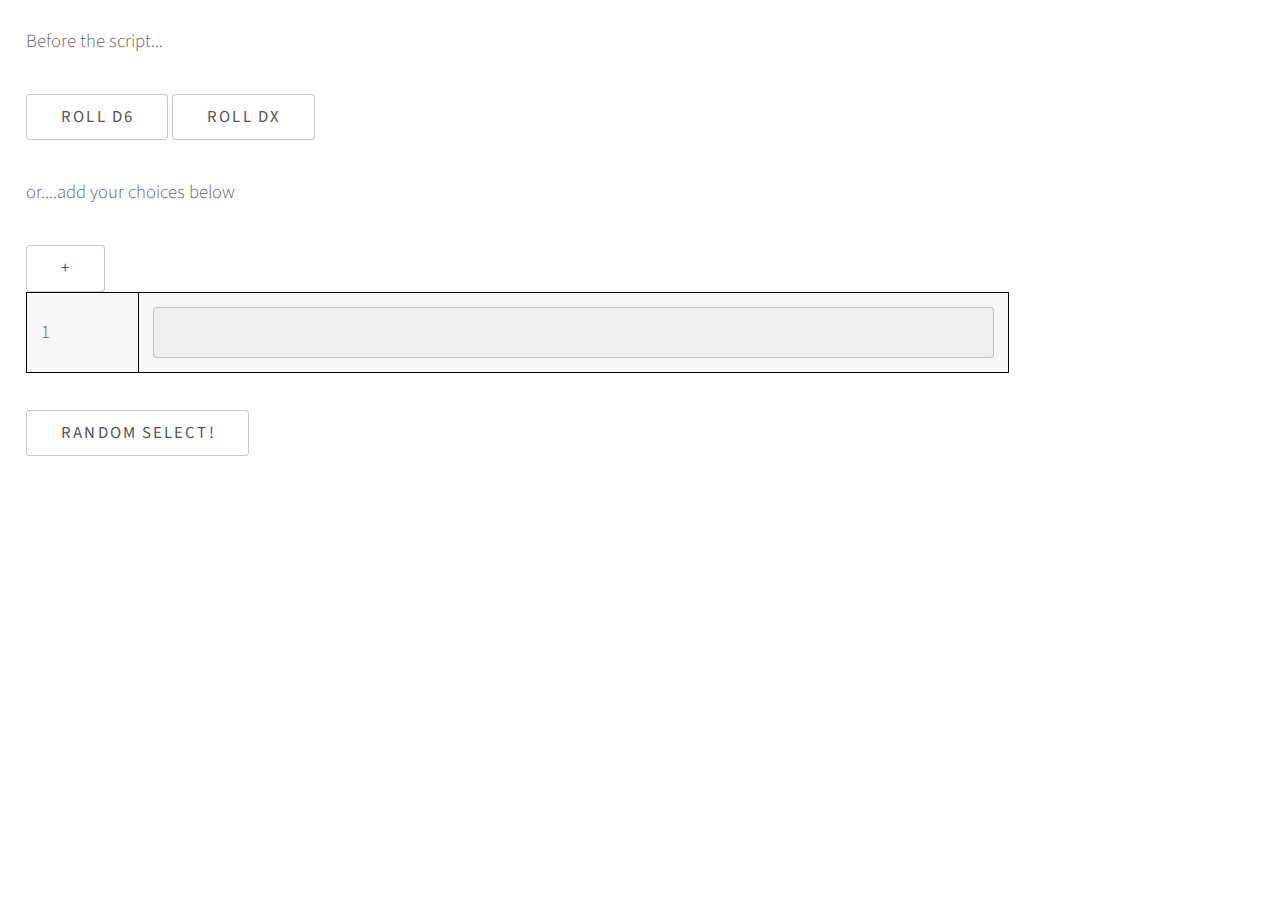
==== index.html @ ea28765c "Update index.html" ====
<!DOCTYPE HTML>
<html>
    <head>  <link rel="stylesheet" href="html5up-photon/assets/css/main.css" />
        <noscript>
            <link rel="stylesheet" href="html5up-photon/assets/css/noscript.css" />
        </noscript>
        <style>
            div.sticky {
              position: -webkit-sticky;
              position: sticky;
              bottom: 4px;
              padding: 5px;
              background-color: #fefeff;
              border: 2px solid #dee1f0;
            }
            table {
                border-collapse: collapse;
                width: 80%
                }

                td {
                border: 1px solid black;
                padding: 3px 5px;
                }
        </style>
    </head>
<body>
    
  <p>Before the script...</p>

  <script>
  "use strict";
    let currentUser = 0;
    let userArray = [];
    new User(0);

    //Create a character object, createCharacter function
    function User( index ) {
        if ( index != 0 ) currentUser += index;
        userArray[currentUser] = this;
        userArray[currentUser].name = "Link";
        //userArray[currentUser].name = prompt("Welcome to Kiojaklettr. Please enter your character's name now.","Link");
        userArray[currentUser].charClass = "Ranger";
        userArray[currentUser].money = Math.floor(Math.random() * 100 );
    };


    function rolldX() { 
            let sides = prompt("How many sides on this dice?",6);
            if ( sides < 1 ) sides = 1;
            let result = Math.ceil(Math.random() * sides);
            document.getElementById("main_body").insertAdjacentHTML("afterend", 
                "<p>You roll a " + result + ".</p>"); 
        };

    function rollD6() {
        let result = Math.ceil(Math.random() * 6);
        document.getElementById("main_body").insertAdjacentHTML("afterend", 
                "<p>You roll a " + result + ".</p>"); 
    }

    function testRollD6() {
        let result = [0,0,0,0,0,0,0];
        for (let i=0; i<1000; i++)
        {
            let roll = Math.ceil(Math.random() * 6);
            if ( roll > 6 || roll < 1 ) alert(`Help, I somehow got a ${roll}`);
            result[roll]++;
        }

        let resultPercentages = [];
        result.forEach(function( item,index,result) {
            resultPercentages[index] = ( Math.round(( item / 1000 ) * 100)) + "%";
        });
            
        document.getElementById("main_body").insertAdjacentHTML("afterend", 
                "<p>Let's do some testing. We rolled 1000 times and got " + result + "<br> and also saw " + resultPercentages + "</p>"
                ); 
    }

    function newAction() {
        let actionOutput = document.getElementById("input_bar").value;
        document.getElementById("main_body").insertAdjacentHTML("afterend", 
            "<p>" + userArray[currentUser].name + " " + actionOutput + ".</p>"); 
        let _input_bar = document.getElementById("input_bar");
        _input_bar.value = "";
            
    }

    function showUserArray() {
        //userArray.forEach(alert( `Your characters: ${name}`));
        let charNames = userArray.map(character => ({
      name: `${character.name}`
    }))
        alert(charNames['name']);
    };  

    function addRow() {
        let table=document.getElementById("addTable");
        let rowCount=table.rows.length;
        let addRow = table.insertRow(rowCount);
        let cell1=addRow.insertCell(0);
        cell1.innerHTML=rowCount + 1;
        let cell2 = addRow.insertCell(1);
        let element=document.createElement("input");
        element.type="text";
        element.name="taxtbox";
        cell2.appendChild(element);
    }

    function chooseRandRow() {
        let table=document.getElementById("addTable");
        let cells = table.getElementsByTagName('td');
        
        let rowCount=table.rows.length;
        let result = Math.ceil(Math.random() * rowCount);
        let resultValue = table.rows[result-1].cells[1].firstChild.value
        document.getElementById("main_body").insertAdjacentHTML("afterend", 
            "<p>You have randomly selected " + result + ". " + resultValue + ".</p>"); 


                var rowsNotSelected = table.getElementsByTagName('tr');
                for (var row = 0; row < rowsNotSelected.length; row++) {
                    rowsNotSelected[row].style.backgroundColor = "";
                    rowsNotSelected[row].classList.remove('selected');
                }
                var rowSelected = table.getElementsByTagName('tr')[result-1];
                rowSelected.style.backgroundColor = "lightyellow";
                rowSelected.className += " selected";
            }

    //window.onload = highlight_row;

    //Starting text
    //document.body.innerHTML = "<p>Welcome! Please use the buttons below to roll a 6-sided or custom-sided dice." 
        document.getElementById("main_body").insertAdjacentHTML("afterend","Welcome! Please use the buttons below to roll a 6-sided or custom-sided dice."); 
  </script>
  
  <p id="main_body"></p> 
  <p>
    <input id="bRollD6" type="button" value="Roll d6" onclick="rollD6()" />
    <input id="bRollDX" type="button" value="Roll dX" onclick="rolldX()" />

  </p>

  <p>or....add your choices below </p>
  <input type="button" value="+" onclick="addRow()"></input>

  <table id="addTable" width="200px" border="1">
  <tr>
  <td>1</td>
  <td><input type="text"></input></td>
  </tr>
  </table>

  <input id="chooseRandRow" type="button" value="Random Select!" onclick="chooseRandRow()" /> 

</body>

</html>
---- html5up-photon/assets/css/main.css ----
@import url("fontawesome-all.min.css");
@import url("https://fonts.googleapis.com/css?family=Source+Sans+Pro:300,300italic,400,400italic");

/*
	Photon by HTML5 UP
	html5up.net | @ajlkn
	Free for personal and commercial use under the CCA 3.0 license (html5up.net/license)
*/

html, body, div, span, applet, object,
iframe, h1, h2, h3, h4, h5, h6, p, blockquote,
pre, a, abbr, acronym, address, big, cite,
code, del, dfn, em, img, ins, kbd, q, s, samp,
small, strike, strong, sub, sup, tt, var, b,
u, i, center, dl, dt, dd, ol, ul, li, fieldset,
form, label, legend, table, caption, tbody,
tfoot, thead, tr, th, td, article, aside,
canvas, details, embed, figure, figcaption,
footer, header, hgroup, menu, nav, output, ruby,
section, summary, time, mark, audio, video {
	margin: 0;
	padding: 0;
	border: 0;
	font-size: 100%;
	font: inherit;
	vertical-align: baseline;}

article, aside, details, figcaption, figure,
footer, header, hgroup, menu, nav, section {
	display: block;}

body {
	line-height: 1;
	padding: 2%; 
}

ol, ul {
	list-style: none;
}

blockquote, q {
	quotes: none;
}

	blockquote:before, blockquote:after, q:before, q:after {
		content: '';
		content: none;
	}

table {
	border-collapse: collapse;
	border-spacing: 0;
}

body {
	-webkit-text-size-adjust: none;
}

mark {
	background-color: transparent;
	color: inherit;
}

input::-moz-focus-inner {
	border: 0;
	padding: 0;
}

input, select, textarea {
	-moz-appearance: none;
	-webkit-appearance: none;
	-ms-appearance: none;
	appearance: none;
}

/* Basic */

	html {
		box-sizing: border-box;
	}

	*, *:before, *:after {
		box-sizing: inherit;
	}

	body {
		background: #fff;
	}

		body.is-preload *, body.is-preload *:before, body.is-preload *:after {
			-moz-animation: none !important;
			-webkit-animation: none !important;
			-ms-animation: none !important;
			animation: none !important;
			-moz-transition: none !important;
			-webkit-transition: none !important;
			-ms-transition: none !important;
			transition: none !important;
		}

	body, input, select, textarea {
		color: #666;
		font-family: "Source Sans Pro", Helvetica, sans-serif;
		font-size: 16pt;
		font-weight: 300;
		line-height: 1.65em;
	}

	a {
		-moz-transition: color 0.2s ease-in-out, border-color 0.2s ease-in-out;
		-webkit-transition: color 0.2s ease-in-out, border-color 0.2s ease-in-out;
		-ms-transition: color 0.2s ease-in-out, border-color 0.2s ease-in-out;
		transition: color 0.2s ease-in-out, border-color 0.2s ease-in-out;
		border-bottom: dotted 1px #666;
		color: inherit;
		text-decoration: none;
	}

		a:hover {
			border-bottom-color: transparent !important;
			color: #6bd4c8;
		}

	strong, b {
		color: #555;
		font-weight: 400;
	}

	em, i {
		font-style: italic;
	}

	p {
		margin: 0 0 2em 0;
	}

	h1, h2, h3, h4, h5, h6 {
		color: #555;
		line-height: 1em;
		margin: 0 0 1em 0;
	}

		h1 a, h2 a, h3 a, h4 a, h5 a, h6 a {
			color: inherit;
			text-decoration: none;
		}

	h1 {
		font-size: 2.25em;
		line-height: 1.35em;
	}

	h2 {
		font-size: 2em;
		line-height: 1.35em;
	}

	h3 {
		font-size: 1.35em;
		line-height: 1.5em;
	}

	h4 {
		font-size: 1.25em;
		line-height: 1.5em;
	}

	h5 {
		font-size: 0.9em;
		line-height: 1.5em;
	}

	h6 {
		font-size: 0.7em;
		line-height: 1.5em;
	}

	sub {
		font-size: 0.8em;
		position: relative;
		top: 0.5em;
	}

	sup {
		font-size: 0.8em;
		position: relative;
		top: -0.5em;
	}

	hr {
		border: 0;
		border-bottom: solid 1px rgba(144, 144, 144, 0.5);
		margin: 2em 0;
	}

		hr.major {
			margin: 3em 0;
		}

	blockquote {
		border-left: solid 4px rgba(144, 144, 144, 0.5);
		font-style: italic;
		margin: 0 0 2em 0;
		padding: 0.5em 0 0.5em 2em;
	}

	code {
		background: rgba(144, 144, 144, 0.075);
		border-radius: 4px;
		border: solid 1px rgba(144, 144, 144, 0.5);
		font-family: "Courier New", monospace;
		font-size: 0.9em;
		margin: 0 0.25em;
		padding: 0.25em 0.65em;
	}

	pre {
		-webkit-overflow-scrolling: touch;
		font-family: "Courier New", monospace;
		font-size: 0.9em;
		margin: 0 0 2em 0;
	}

		pre code {
			display: block;
			line-height: 1.75em;
			padding: 1em 1.5em;
			overflow-x: auto;
		}

	.align-left {
		text-align: left;
	}

	.align-center {
		text-align: center;
	}

	.align-right {
		text-align: right;
	}

/* Container */

	.container {
		margin: 0 auto;
		max-width: calc(100% - 4em);
		width: 60em;
	}

		.container.xsmall {
			width: 15em;
		}

		.container.small {
			width: 30em;
		}

		.container.medium {
			width: 45em;
		}

		.container.large {
			width: 75em;
		}

		.container.xlarge {
			width: 90em;
		}

		.container.max {
			width: 100%;
		}

		@media screen and (max-width: 980px) {

			.container {
				max-width: 100% !important;
				width: 100% !important;
			}

		}

		@media screen and (max-width: 480px) {

			.container {
				max-width: calc(100% - 3em);
			}

		}

/* Row */

	.row {
		display: flex;
		flex-wrap: wrap;
		box-sizing: border-box;
		align-items: stretch;
	}

		.row > * {
			box-sizing: border-box;
		}

		.row.gtr-uniform > * > :last-child {
			margin-bottom: 0;
		}

		.row.aln-left {
			justify-content: flex-start;
		}

		.row.aln-center {
			justify-content: center;
		}

		.row.aln-right {
			justify-content: flex-end;
		}

		.row.aln-top {
			align-items: flex-start;
		}

		.row.aln-middle {
			align-items: center;
		}

		.row.aln-bottom {
			align-items: flex-end;
		}

		.row > .imp {
			order: -1;
		}

		.row > .col-1 {
			width: 8.33333%;
		}

		.row > .off-1 {
			margin-left: 8.33333%;
		}

		.row > .col-2 {
			width: 16.66667%;
		}

		.row > .off-2 {
			margin-left: 16.66667%;
		}

		.row > .col-3 {
			width: 25%;
		}

		.row > .off-3 {
			margin-left: 25%;
		}

		.row > .col-4 {
			width: 33.33333%;
		}

		.row > .off-4 {
			margin-left: 33.33333%;
		}

		.row > .col-5 {
			width: 41.66667%;
		}

		.row > .off-5 {
			margin-left: 41.66667%;
		}

		.row > .col-6 {
			width: 50%;
		}

		.row > .off-6 {
			margin-left: 50%;
		}

		.row > .col-7 {
			width: 58.33333%;
		}

		.row > .off-7 {
			margin-left: 58.33333%;
		}

		.row > .col-8 {
			width: 66.66667%;
		}

		.row > .off-8 {
			margin-left: 66.66667%;
		}

		.row > .col-9 {
			width: 75%;
		}

		.row > .off-9 {
			margin-left: 75%;
		}

		.row > .col-10 {
			width: 83.33333%;
		}

		.row > .off-10 {
			margin-left: 83.33333%;
		}

		.row > .col-11 {
			width: 91.66667%;
		}

		.row > .off-11 {
			margin-left: 91.66667%;
		}

		.row > .col-12 {
			width: 100%;
		}

		.row > .off-12 {
			margin-left: 100%;
		}

		.row.gtr-0 {
			margin-top: 0;
			margin-left: 0em;
		}

			.row.gtr-0 > * {
				padding: 0 0 0 0em;
			}

			.row.gtr-0.gtr-uniform {
				margin-top: 0em;
			}

				.row.gtr-0.gtr-uniform > * {
					padding-top: 0em;
				}

		.row.gtr-25 {
			margin-top: 0;
			margin-left: -0.5em;
		}

			.row.gtr-25 > * {
				padding: 0 0 0 0.5em;
			}

			.row.gtr-25.gtr-uniform {
				margin-top: -0.5em;
			}

				.row.gtr-25.gtr-uniform > * {
					padding-top: 0.5em;
				}

		.row.gtr-50 {
			margin-top: 0;
			margin-left: -1em;
		}

			.row.gtr-50 > * {
				padding: 0 0 0 1em;
			}

			.row.gtr-50.gtr-uniform {
				margin-top: -1em;
			}

				.row.gtr-50.gtr-uniform > * {
					padding-top: 1em;
				}

		.row {
			margin-top: 0;
			margin-left: -2em;
		}

			.row > * {
				padding: 0 0 0 2em;
			}

			.row.gtr-uniform {
				margin-top: -2em;
			}

				.row.gtr-uniform > * {
					padding-top: 2em;
				}

		.row.gtr-150 {
			margin-top: 0;
			margin-left: -3em;
		}

			.row.gtr-150 > * {
				padding: 0 0 0 3em;
			}

			.row.gtr-150.gtr-uniform {
				margin-top: -3em;
			}

				.row.gtr-150.gtr-uniform > * {
					padding-top: 3em;
				}

		.row.gtr-200 {
			margin-top: 0;
			margin-left: -4em;
		}

			.row.gtr-200 > * {
				padding: 0 0 0 4em;
			}

			.row.gtr-200.gtr-uniform {
				margin-top: -4em;
			}

				.row.gtr-200.gtr-uniform > * {
					padding-top: 4em;
				}

		@media screen and (max-width: 1680px) {

			.row {
				display: flex;
				flex-wrap: wrap;
				box-sizing: border-box;
				align-items: stretch;
			}

				.row > * {
					box-sizing: border-box;
				}

				.row.gtr-uniform > * > :last-child {
					margin-bottom: 0;
				}

				.row.aln-left {
					justify-content: flex-start;
				}

				.row.aln-center {
					justify-content: center;
				}

				.row.aln-right {
					justify-content: flex-end;
				}

				.row.aln-top {
					align-items: flex-start;
				}

				.row.aln-middle {
					align-items: center;
				}

				.row.aln-bottom {
					align-items: flex-end;
				}

				.row > .imp-xlarge {
					order: -1;
				}

				.row > .col-1-xlarge {
					width: 8.33333%;
				}

				.row > .off-1-xlarge {
					margin-left: 8.33333%;
				}

				.row > .col-2-xlarge {
					width: 16.66667%;
				}

				.row > .off-2-xlarge {
					margin-left: 16.66667%;
				}

				.row > .col-3-xlarge {
					width: 25%;
				}

				.row > .off-3-xlarge {
					margin-left: 25%;
				}

				.row > .col-4-xlarge {
					width: 33.33333%;
				}

				.row > .off-4-xlarge {
					margin-left: 33.33333%;
				}

				.row > .col-5-xlarge {
					width: 41.66667%;
				}

				.row > .off-5-xlarge {
					margin-left: 41.66667%;
				}

				.row > .col-6-xlarge {
					width: 50%;
				}

				.row > .off-6-xlarge {
					margin-left: 50%;
				}

				.row > .col-7-xlarge {
					width: 58.33333%;
				}

				.row > .off-7-xlarge {
					margin-left: 58.33333%;
				}

				.row > .col-8-xlarge {
					width: 66.66667%;
				}

				.row > .off-8-xlarge {
					margin-left: 66.66667%;
				}

				.row > .col-9-xlarge {
					width: 75%;
				}

				.row > .off-9-xlarge {
					margin-left: 75%;
				}

				.row > .col-10-xlarge {
					width: 83.33333%;
				}

				.row > .off-10-xlarge {
					margin-left: 83.33333%;
				}

				.row > .col-11-xlarge {
					width: 91.66667%;
				}

				.row > .off-11-xlarge {
					margin-left: 91.66667%;
				}

				.row > .col-12-xlarge {
					width: 100%;
				}

				.row > .off-12-xlarge {
					margin-left: 100%;
				}

				.row.gtr-0 {
					margin-top: 0;
					margin-left: 0em;
				}

					.row.gtr-0 > * {
						padding: 0 0 0 0em;
					}

					.row.gtr-0.gtr-uniform {
						margin-top: 0em;
					}

						.row.gtr-0.gtr-uniform > * {
							padding-top: 0em;
						}

				.row.gtr-25 {
					margin-top: 0;
					margin-left: -0.5em;
				}

					.row.gtr-25 > * {
						padding: 0 0 0 0.5em;
					}

					.row.gtr-25.gtr-uniform {
						margin-top: -0.5em;
					}

						.row.gtr-25.gtr-uniform > * {
							padding-top: 0.5em;
						}

				.row.gtr-50 {
					margin-top: 0;
					margin-left: -1em;
				}

					.row.gtr-50 > * {
						padding: 0 0 0 1em;
					}

					.row.gtr-50.gtr-uniform {
						margin-top: -1em;
					}

						.row.gtr-50.gtr-uniform > * {
							padding-top: 1em;
						}

				.row {
					margin-top: 0;
					margin-left: -2em;
				}

					.row > * {
						padding: 0 0 0 2em;
					}

					.row.gtr-uniform {
						margin-top: -2em;
					}

						.row.gtr-uniform > * {
							padding-top: 2em;
						}

				.row.gtr-150 {
					margin-top: 0;
					margin-left: -3em;
				}

					.row.gtr-150 > * {
						padding: 0 0 0 3em;
					}

					.row.gtr-150.gtr-uniform {
						margin-top: -3em;
					}

						.row.gtr-150.gtr-uniform > * {
							padding-top: 3em;
						}

				.row.gtr-200 {
					margin-top: 0;
					margin-left: -4em;
				}

					.row.gtr-200 > * {
						padding: 0 0 0 4em;
					}

					.row.gtr-200.gtr-uniform {
						margin-top: -4em;
					}

						.row.gtr-200.gtr-uniform > * {
							padding-top: 4em;
						}

		}

		@media screen and (max-width: 1140px) {

			.row {
				display: flex;
				flex-wrap: wrap;
				box-sizing: border-box;
				align-items: stretch;
			}

				.row > * {
					box-sizing: border-box;
				}

				.row.gtr-uniform > * > :last-child {
					margin-bottom: 0;
				}

				.row.aln-left {
					justify-content: flex-start;
				}

				.row.aln-center {
					justify-content: center;
				}

				.row.aln-right {
					justify-content: flex-end;
				}

				.row.aln-top {
					align-items: flex-start;
				}

				.row.aln-middle {
					align-items: center;
				}

				.row.aln-bottom {
					align-items: flex-end;
				}

				.row > .imp-large {
					order: -1;
				}

				.row > .col-1-large {
					width: 8.33333%;
				}

				.row > .off-1-large {
					margin-left: 8.33333%;
				}

				.row > .col-2-large {
					width: 16.66667%;
				}

				.row > .off-2-large {
					margin-left: 16.66667%;
				}

				.row > .col-3-large {
					width: 25%;
				}

				.row > .off-3-large {
					margin-left: 25%;
				}

				.row > .col-4-large {
					width: 33.33333%;
				}

				.row > .off-4-large {
					margin-left: 33.33333%;
				}

				.row > .col-5-large {
					width: 41.66667%;
				}

				.row > .off-5-large {
					margin-left: 41.66667%;
				}

				.row > .col-6-large {
					width: 50%;
				}

				.row > .off-6-large {
					margin-left: 50%;
				}

				.row > .col-7-large {
					width: 58.33333%;
				}

				.row > .off-7-large {
					margin-left: 58.33333%;
				}

				.row > .col-8-large {
					width: 66.66667%;
				}

				.row > .off-8-large {
					margin-left: 66.66667%;
				}

				.row > .col-9-large {
					width: 75%;
				}

				.row > .off-9-large {
					margin-left: 75%;
				}

				.row > .col-10-large {
					width: 83.33333%;
				}

				.row > .off-10-large {
					margin-left: 83.33333%;
				}

				.row > .col-11-large {
					width: 91.66667%;
				}

				.row > .off-11-large {
					margin-left: 91.66667%;
				}

				.row > .col-12-large {
					width: 100%;
				}

				.row > .off-12-large {
					margin-left: 100%;
				}

				.row.gtr-0 {
					margin-top: 0;
					margin-left: 0em;
				}

					.row.gtr-0 > * {
						padding: 0 0 0 0em;
					}

					.row.gtr-0.gtr-uniform {
						margin-top: 0em;
					}

						.row.gtr-0.gtr-uniform > * {
							padding-top: 0em;
						}

				.row.gtr-25 {
					margin-top: 0;
					margin-left: -0.5em;
				}

					.row.gtr-25 > * {
						padding: 0 0 0 0.5em;
					}

					.row.gtr-25.gtr-uniform {
						margin-top: -0.5em;
					}

						.row.gtr-25.gtr-uniform > * {
							padding-top: 0.5em;
						}

				.row.gtr-50 {
					margin-top: 0;
					margin-left: -1em;
				}

					.row.gtr-50 > * {
						padding: 0 0 0 1em;
					}

					.row.gtr-50.gtr-uniform {
						margin-top: -1em;
					}

						.row.gtr-50.gtr-uniform > * {
							padding-top: 1em;
						}

				.row {
					margin-top: 0;
					margin-left: -2em;
				}

					.row > * {
						padding: 0 0 0 2em;
					}

					.row.gtr-uniform {
						margin-top: -2em;
					}

						.row.gtr-uniform > * {
							padding-top: 2em;
						}

				.row.gtr-150 {
					margin-top: 0;
					margin-left: -3em;
				}

					.row.gtr-150 > * {
						padding: 0 0 0 3em;
					}

					.row.gtr-150.gtr-uniform {
						margin-top: -3em;
					}

						.row.gtr-150.gtr-uniform > * {
							padding-top: 3em;
						}

				.row.gtr-200 {
					margin-top: 0;
					margin-left: -4em;
				}

					.row.gtr-200 > * {
						padding: 0 0 0 4em;
					}

					.row.gtr-200.gtr-uniform {
						margin-top: -4em;
					}

						.row.gtr-200.gtr-uniform > * {
							padding-top: 4em;
						}

		}

		@media screen and (max-width: 980px) {

			.row {
				display: flex;
				flex-wrap: wrap;
				box-sizing: border-box;
				align-items: stretch;
			}

				.row > * {
					box-sizing: border-box;
				}

				.row.gtr-uniform > * > :last-child {
					margin-bottom: 0;
				}

				.row.aln-left {
					justify-content: flex-start;
				}

				.row.aln-center {
					justify-content: center;
				}

				.row.aln-right {
					justify-content: flex-end;
				}

				.row.aln-top {
					align-items: flex-start;
				}

				.row.aln-middle {
					align-items: center;
				}

				.row.aln-bottom {
					align-items: flex-end;
				}

				.row > .imp-medium {
					order: -1;
				}

				.row > .col-1-medium {
					width: 8.33333%;
				}

				.row > .off-1-medium {
					margin-left: 8.33333%;
				}

				.row > .col-2-medium {
					width: 16.66667%;
				}

				.row > .off-2-medium {
					margin-left: 16.66667%;
				}

				.row > .col-3-medium {
					width: 25%;
				}

				.row > .off-3-medium {
					margin-left: 25%;
				}

				.row > .col-4-medium {
					width: 33.33333%;
				}

				.row > .off-4-medium {
					margin-left: 33.33333%;
				}

				.row > .col-5-medium {
					width: 41.66667%;
				}

				.row > .off-5-medium {
					margin-left: 41.66667%;
				}

				.row > .col-6-medium {
					width: 50%;
				}

				.row > .off-6-medium {
					margin-left: 50%;
				}

				.row > .col-7-medium {
					width: 58.33333%;
				}

				.row > .off-7-medium {
					margin-left: 58.33333%;
				}

				.row > .col-8-medium {
					width: 66.66667%;
				}

				.row > .off-8-medium {
					margin-left: 66.66667%;
				}

				.row > .col-9-medium {
					width: 75%;
				}

				.row > .off-9-medium {
					margin-left: 75%;
				}

				.row > .col-10-medium {
					width: 83.33333%;
				}

				.row > .off-10-medium {
					margin-left: 83.33333%;
				}

				.row > .col-11-medium {
					width: 91.66667%;
				}

				.row > .off-11-medium {
					margin-left: 91.66667%;
				}

				.row > .col-12-medium {
					width: 100%;
				}

				.row > .off-12-medium {
					margin-left: 100%;
				}

				.row.gtr-0 {
					margin-top: 0;
					margin-left: 0em;
				}

					.row.gtr-0 > * {
						padding: 0 0 0 0em;
					}

					.row.gtr-0.gtr-uniform {
						margin-top: 0em;
					}

						.row.gtr-0.gtr-uniform > * {
							padding-top: 0em;
						}

				.row.gtr-25 {
					margin-top: 0;
					margin-left: -0.5em;
				}

					.row.gtr-25 > * {
						padding: 0 0 0 0.5em;
					}

					.row.gtr-25.gtr-uniform {
						margin-top: -0.5em;
					}

						.row.gtr-25.gtr-uniform > * {
							padding-top: 0.5em;
						}

				.row.gtr-50 {
					margin-top: 0;
					margin-left: -1em;
				}

					.row.gtr-50 > * {
						padding: 0 0 0 1em;
					}

					.row.gtr-50.gtr-uniform {
						margin-top: -1em;
					}

						.row.gtr-50.gtr-uniform > * {
							padding-top: 1em;
						}

				.row {
					margin-top: 0;
					margin-left: -2em;
				}

					.row > * {
						padding: 0 0 0 2em;
					}

					.row.gtr-uniform {
						margin-top: -2em;
					}

						.row.gtr-uniform > * {
							padding-top: 2em;
						}

				.row.gtr-150 {
					margin-top: 0;
					margin-left: -3em;
				}

					.row.gtr-150 > * {
						padding: 0 0 0 3em;
					}

					.row.gtr-150.gtr-uniform {
						margin-top: -3em;
					}

						.row.gtr-150.gtr-uniform > * {
							padding-top: 3em;
						}

				.row.gtr-200 {
					margin-top: 0;
					margin-left: -4em;
				}

					.row.gtr-200 > * {
						padding: 0 0 0 4em;
					}

					.row.gtr-200.gtr-uniform {
						margin-top: -4em;
					}

						.row.gtr-200.gtr-uniform > * {
							padding-top: 4em;
						}

		}

		@media screen and (max-width: 736px) {

			.row {
				display: flex;
				flex-wrap: wrap;
				box-sizing: border-box;
				align-items: stretch;
			}

				.row > * {
					box-sizing: border-box;
				}

				.row.gtr-uniform > * > :last-child {
					margin-bottom: 0;
				}

				.row.aln-left {
					justify-content: flex-start;
				}

				.row.aln-center {
					justify-content: center;
				}

				.row.aln-right {
					justify-content: flex-end;
				}

				.row.aln-top {
					align-items: flex-start;
				}

				.row.aln-middle {
					align-items: center;
				}

				.row.aln-bottom {
					align-items: flex-end;
				}

				.row > .imp-small {
					order: -1;
				}

				.row > .col-1-small {
					width: 8.33333%;
				}

				.row > .off-1-small {
					margin-left: 8.33333%;
				}

				.row > .col-2-small {
					width: 16.66667%;
				}

				.row > .off-2-small {
					margin-left: 16.66667%;
				}

				.row > .col-3-small {
					width: 25%;
				}

				.row > .off-3-small {
					margin-left: 25%;
				}

				.row > .col-4-small {
					width: 33.33333%;
				}

				.row > .off-4-small {
					margin-left: 33.33333%;
				}

				.row > .col-5-small {
					width: 41.66667%;
				}

				.row > .off-5-small {
					margin-left: 41.66667%;
				}

				.row > .col-6-small {
					width: 50%;
				}

				.row > .off-6-small {
					margin-left: 50%;
				}

				.row > .col-7-small {
					width: 58.33333%;
				}

				.row > .off-7-small {
					margin-left: 58.33333%;
				}

				.row > .col-8-small {
					width: 66.66667%;
				}

				.row > .off-8-small {
					margin-left: 66.66667%;
				}

				.row > .col-9-small {
					width: 75%;
				}

				.row > .off-9-small {
					margin-left: 75%;
				}

				.row > .col-10-small {
					width: 83.33333%;
				}

				.row > .off-10-small {
					margin-left: 83.33333%;
				}

				.row > .col-11-small {
					width: 91.66667%;
				}

				.row > .off-11-small {
					margin-left: 91.66667%;
				}

				.row > .col-12-small {
					width: 100%;
				}

				.row > .off-12-small {
					margin-left: 100%;
				}

				.row.gtr-0 {
					margin-top: 0;
					margin-left: 0em;
				}

					.row.gtr-0 > * {
						padding: 0 0 0 0em;
					}

					.row.gtr-0.gtr-uniform {
						margin-top: 0em;
					}

						.row.gtr-0.gtr-uniform > * {
							padding-top: 0em;
						}

				.row.gtr-25 {
					margin-top: 0;
					margin-left: -0.5em;
				}

					.row.gtr-25 > * {
						padding: 0 0 0 0.5em;
					}

					.row.gtr-25.gtr-uniform {
						margin-top: -0.5em;
					}

						.row.gtr-25.gtr-uniform > * {
							padding-top: 0.5em;
						}

				.row.gtr-50 {
					margin-top: 0;
					margin-left: -1em;
				}

					.row.gtr-50 > * {
						padding: 0 0 0 1em;
					}

					.row.gtr-50.gtr-uniform {
						margin-top: -1em;
					}

						.row.gtr-50.gtr-uniform > * {
							padding-top: 1em;
						}

				.row {
					margin-top: 0;
					margin-left: -2em;
				}

					.row > * {
						padding: 0 0 0 2em;
					}

					.row.gtr-uniform {
						margin-top: -2em;
					}

						.row.gtr-uniform > * {
							padding-top: 2em;
						}

				.row.gtr-150 {
					margin-top: 0;
					margin-left: -3em;
				}

					.row.gtr-150 > * {
						padding: 0 0 0 3em;
					}

					.row.gtr-150.gtr-uniform {
						margin-top: -3em;
					}

						.row.gtr-150.gtr-uniform > * {
							padding-top: 3em;
						}

				.row.gtr-200 {
					margin-top: 0;
					margin-left: -4em;
				}

					.row.gtr-200 > * {
						padding: 0 0 0 4em;
					}

					.row.gtr-200.gtr-uniform {
						margin-top: -4em;
					}

						.row.gtr-200.gtr-uniform > * {
							padding-top: 4em;
						}

		}

		@media screen and (max-width: 480px) {

			.row {
				display: flex;
				flex-wrap: wrap;
				box-sizing: border-box;
				align-items: stretch;
			}

				.row > * {
					box-sizing: border-box;
				}

				.row.gtr-uniform > * > :last-child {
					margin-bottom: 0;
				}

				.row.aln-left {
					justify-content: flex-start;
				}

				.row.aln-center {
					justify-content: center;
				}

				.row.aln-right {
					justify-content: flex-end;
				}

				.row.aln-top {
					align-items: flex-start;
				}

				.row.aln-middle {
					align-items: center;
				}

				.row.aln-bottom {
					align-items: flex-end;
				}

				.row > .imp-xsmall {
					order: -1;
				}

				.row > .col-1-xsmall {
					width: 8.33333%;
				}

				.row > .off-1-xsmall {
					margin-left: 8.33333%;
				}

				.row > .col-2-xsmall {
					width: 16.66667%;
				}

				.row > .off-2-xsmall {
					margin-left: 16.66667%;
				}

				.row > .col-3-xsmall {
					width: 25%;
				}

				.row > .off-3-xsmall {
					margin-left: 25%;
				}

				.row > .col-4-xsmall {
					width: 33.33333%;
				}

				.row > .off-4-xsmall {
					margin-left: 33.33333%;
				}

				.row > .col-5-xsmall {
					width: 41.66667%;
				}

				.row > .off-5-xsmall {
					margin-left: 41.66667%;
				}

				.row > .col-6-xsmall {
					width: 50%;
				}

				.row > .off-6-xsmall {
					margin-left: 50%;
				}

				.row > .col-7-xsmall {
					width: 58.33333%;
				}

				.row > .off-7-xsmall {
					margin-left: 58.33333%;
				}

				.row > .col-8-xsmall {
					width: 66.66667%;
				}

				.row > .off-8-xsmall {
					margin-left: 66.66667%;
				}

				.row > .col-9-xsmall {
					width: 75%;
				}

				.row > .off-9-xsmall {
					margin-left: 75%;
				}

				.row > .col-10-xsmall {
					width: 83.33333%;
				}

				.row > .off-10-xsmall {
					margin-left: 83.33333%;
				}

				.row > .col-11-xsmall {
					width: 91.66667%;
				}

				.row > .off-11-xsmall {
					margin-left: 91.66667%;
				}

				.row > .col-12-xsmall {
					width: 100%;
				}

				.row > .off-12-xsmall {
					margin-left: 100%;
				}

				.row.gtr-0 {
					margin-top: 0;
					margin-left: 0em;
				}

					.row.gtr-0 > * {
						padding: 0 0 0 0em;
					}

					.row.gtr-0.gtr-uniform {
						margin-top: 0em;
					}

						.row.gtr-0.gtr-uniform > * {
							padding-top: 0em;
						}

				.row.gtr-25 {
					margin-top: 0;
					margin-left: -0.5em;
				}

					.row.gtr-25 > * {
						padding: 0 0 0 0.5em;
					}

					.row.gtr-25.gtr-uniform {
						margin-top: -0.5em;
					}

						.row.gtr-25.gtr-uniform > * {
							padding-top: 0.5em;
						}

				.row.gtr-50 {
					margin-top: 0;
					margin-left: -1em;
				}

					.row.gtr-50 > * {
						padding: 0 0 0 1em;
					}

					.row.gtr-50.gtr-uniform {
						margin-top: -1em;
					}

						.row.gtr-50.gtr-uniform > * {
							padding-top: 1em;
						}

				.row {
					margin-top: 0;
					margin-left: -2em;
				}

					.row > * {
						padding: 0 0 0 2em;
					}

					.row.gtr-uniform {
						margin-top: -2em;
					}

						.row.gtr-uniform > * {
							padding-top: 2em;
						}

				.row.gtr-150 {
					margin-top: 0;
					margin-left: -3em;
				}

					.row.gtr-150 > * {
						padding: 0 0 0 3em;
					}

					.row.gtr-150.gtr-uniform {
						margin-top: -3em;
					}

						.row.gtr-150.gtr-uniform > * {
							padding-top: 3em;
						}

				.row.gtr-200 {
					margin-top: 0;
					margin-left: -4em;
				}

					.row.gtr-200 > * {
						padding: 0 0 0 4em;
					}

					.row.gtr-200.gtr-uniform {
						margin-top: -4em;
					}

						.row.gtr-200.gtr-uniform > * {
							padding-top: 4em;
						}

		}

		@media screen and (max-width: 320px) {

			.row {
				display: flex;
				flex-wrap: wrap;
				box-sizing: border-box;
				align-items: stretch;
			}

				.row > * {
					box-sizing: border-box;
				}

				.row.gtr-uniform > * > :last-child {
					margin-bottom: 0;
				}

				.row.aln-left {
					justify-content: flex-start;
				}

				.row.aln-center {
					justify-content: center;
				}

				.row.aln-right {
					justify-content: flex-end;
				}

				.row.aln-top {
					align-items: flex-start;
				}

				.row.aln-middle {
					align-items: center;
				}

				.row.aln-bottom {
					align-items: flex-end;
				}

				.row > .imp-xxsmall {
					order: -1;
				}

				.row > .col-1-xxsmall {
					width: 8.33333%;
				}

				.row > .off-1-xxsmall {
					margin-left: 8.33333%;
				}

				.row > .col-2-xxsmall {
					width: 16.66667%;
				}

				.row > .off-2-xxsmall {
					margin-left: 16.66667%;
				}

				.row > .col-3-xxsmall {
					width: 25%;
				}

				.row > .off-3-xxsmall {
					margin-left: 25%;
				}

				.row > .col-4-xxsmall {
					width: 33.33333%;
				}

				.row > .off-4-xxsmall {
					margin-left: 33.33333%;
				}

				.row > .col-5-xxsmall {
					width: 41.66667%;
				}

				.row > .off-5-xxsmall {
					margin-left: 41.66667%;
				}

				.row > .col-6-xxsmall {
					width: 50%;
				}

				.row > .off-6-xxsmall {
					margin-left: 50%;
				}

				.row > .col-7-xxsmall {
					width: 58.33333%;
				}

				.row > .off-7-xxsmall {
					margin-left: 58.33333%;
				}

				.row > .col-8-xxsmall {
					width: 66.66667%;
				}

				.row > .off-8-xxsmall {
					margin-left: 66.66667%;
				}

				.row > .col-9-xxsmall {
					width: 75%;
				}

				.row > .off-9-xxsmall {
					margin-left: 75%;
				}

				.row > .col-10-xxsmall {
					width: 83.33333%;
				}

				.row > .off-10-xxsmall {
					margin-left: 83.33333%;
				}

				.row > .col-11-xxsmall {
					width: 91.66667%;
				}

				.row > .off-11-xxsmall {
					margin-left: 91.66667%;
				}

				.row > .col-12-xxsmall {
					width: 100%;
				}

				.row > .off-12-xxsmall {
					margin-left: 100%;
				}

				.row.gtr-0 {
					margin-top: 0;
					margin-left: 0em;
				}

					.row.gtr-0 > * {
						padding: 0 0 0 0em;
					}

					.row.gtr-0.gtr-uniform {
						margin-top: 0em;
					}

						.row.gtr-0.gtr-uniform > * {
							padding-top: 0em;
						}

				.row.gtr-25 {
					margin-top: 0;
					margin-left: -0.5em;
				}

					.row.gtr-25 > * {
						padding: 0 0 0 0.5em;
					}

					.row.gtr-25.gtr-uniform {
						margin-top: -0.5em;
					}

						.row.gtr-25.gtr-uniform > * {
							padding-top: 0.5em;
						}

				.row.gtr-50 {
					margin-top: 0;
					margin-left: -1em;
				}

					.row.gtr-50 > * {
						padding: 0 0 0 1em;
					}

					.row.gtr-50.gtr-uniform {
						margin-top: -1em;
					}

						.row.gtr-50.gtr-uniform > * {
							padding-top: 1em;
						}

				.row {
					margin-top: 0;
					margin-left: -2em;
				}

					.row > * {
						padding: 0 0 0 2em;
					}

					.row.gtr-uniform {
						margin-top: -2em;
					}

						.row.gtr-uniform > * {
							padding-top: 2em;
						}

				.row.gtr-150 {
					margin-top: 0;
					margin-left: -3em;
				}

					.row.gtr-150 > * {
						padding: 0 0 0 3em;
					}

					.row.gtr-150.gtr-uniform {
						margin-top: -3em;
					}

						.row.gtr-150.gtr-uniform > * {
							padding-top: 3em;
						}

				.row.gtr-200 {
					margin-top: 0;
					margin-left: -4em;
				}

					.row.gtr-200 > * {
						padding: 0 0 0 4em;
					}

					.row.gtr-200.gtr-uniform {
						margin-top: -4em;
					}

						.row.gtr-200.gtr-uniform > * {
							padding-top: 4em;
						}

		}

/* Section/Article */

	section.special, article.special {
		text-align: center;
	}

	header p {
		color: #999;
		margin: 0 0 1.5em 0;
		position: relative;
	}

	header h2 + p {
		font-size: 1.25em;
		line-height: 1.5em;
		margin-top: -1em;
	}

	header h3 + p {
		font-size: 1.1em;
		line-height: 1.5em;
		margin-top: -0.8em;
	}

	header h4 + p,
	header h5 + p,
	header h6 + p {
		font-size: 0.9em;
		line-height: 1.5em;
		margin-top: -0.6em;
	}

	header.major {
		margin: 0 0 1em 0;
	}

		header.major:after {
			background: rgba(144, 144, 144, 0.5);
			content: '';
			display: inline-block;
			height: 1px;
			margin-top: 1.5em;
			width: 6em;
		}

		header.major h2, header.major h3, header.major h4, header.major h5, header.major h6 {
			margin: 0;
		}

		header.major p {
			margin: 0.7em 0 0 0;
		}

	header.special {
		text-align: center;
	}

/* Form */

	form {
		margin: 0 0 2em 0;
	}

	label {
		color: #555;
		display: block;
		font-size: 0.9em;
		font-weight: 400;
		margin: 0 0 1em 0;
	}

	input[type="text"],
	input[type="password"],
	input[type="email"],
	select,
	textarea {
		-moz-appearance: none;
		-webkit-appearance: none;
		-ms-appearance: none;
		appearance: none;
		background: rgba(144, 144, 144, 0.075);
		border-radius: 4px;
		border: none;
		border: solid 1px rgba(144, 144, 144, 0.5);
		color: inherit;
		display: block;
		outline: 0;
		padding: 0 1em;
		text-decoration: none;
		width: 100%;
	}

		input[type="text"]:invalid,
		input[type="password"]:invalid,
		input[type="email"]:invalid,
		select:invalid,
		textarea:invalid {
			box-shadow: none;
		}

		input[type="text"]:focus,
		input[type="password"]:focus,
		input[type="email"]:focus,
		select:focus,
		textarea:focus {
			border-color: #6bd4c8;
		}

	select {
		background-image: url("data:image/svg+xml;charset=utf8,%3Csvg xmlns='http://www.w3.org/2000/svg' width='40' height='40' preserveAspectRatio='none' viewBox='0 0 40 40'%3E%3Cpath d='M9.4,12.3l10.4,10.4l10.4-10.4c0.2-0.2,0.5-0.4,0.9-0.4c0.3,0,0.6,0.1,0.9,0.4l3.3,3.3c0.2,0.2,0.4,0.5,0.4,0.9 c0,0.4-0.1,0.6-0.4,0.9L20.7,31.9c-0.2,0.2-0.5,0.4-0.9,0.4c-0.3,0-0.6-0.1-0.9-0.4L4.3,17.3c-0.2-0.2-0.4-0.5-0.4-0.9 c0-0.4,0.1-0.6,0.4-0.9l3.3-3.3c0.2-0.2,0.5-0.4,0.9-0.4S9.1,12.1,9.4,12.3z' fill='rgba(144, 144, 144, 0.5)' /%3E%3C/svg%3E");
		background-size: 1.25rem;
		background-repeat: no-repeat;
		background-position: calc(100% - 1rem) center;
		height: 2.75em;
		padding-right: 2.75em;
		text-overflow: ellipsis;
	}

		select option {
			color: #555;
			background: #fff;
		}

		select:focus::-ms-value {
			background-color: transparent;
		}

		select::-ms-expand {
			display: none;
		}

	input[type="text"],
	input[type="password"],
	input[type="email"],
	select {
		height: 2.75em;
	}

	textarea {
		padding: 0.75em 1em;
	}

	input[type="checkbox"],
	input[type="radio"] {
		-moz-appearance: none;
		-webkit-appearance: none;
		-ms-appearance: none;
		appearance: none;
		display: block;
		float: left;
		margin-right: -2em;
		opacity: 0;
		width: 1em;
		z-index: -1;
	}

		input[type="checkbox"] + label,
		input[type="radio"] + label {
			text-decoration: none;
			color: #666;
			cursor: pointer;
			display: inline-block;
			font-size: 1em;
			font-weight: 300;
			padding-left: 2.4em;
			padding-right: 0.75em;
			position: relative;
		}

			input[type="checkbox"] + label:before,
			input[type="radio"] + label:before {
				-moz-osx-font-smoothing: grayscale;
				-webkit-font-smoothing: antialiased;
				display: inline-block;
				font-style: normal;
				font-variant: normal;
				text-rendering: auto;
				line-height: 1;
				text-transform: none !important;
				font-family: 'Font Awesome 5 Free';
				font-weight: 900;
			}

			input[type="checkbox"] + label:before,
			input[type="radio"] + label:before {
				background: rgba(144, 144, 144, 0.075);
				border-radius: 4px;
				border: solid 1px rgba(144, 144, 144, 0.5);
				content: '';
				display: inline-block;
				font-size: 0.8em;
				height: 2.0625em;
				left: 0;
				line-height: 2.0625em;
				position: absolute;
				text-align: center;
				top: 0;
				width: 2.0625em;
			}

		input[type="checkbox"]:checked + label:before,
		input[type="radio"]:checked + label:before {
			background: #666666;
			border-color: #666666;
			color: #ffffff;
			content: '\f00c';
		}

		input[type="checkbox"]:focus + label:before,
		input[type="radio"]:focus + label:before {
			border-color: #6bd4c8;
		}

	input[type="checkbox"] + label:before {
		border-radius: 4px;
	}

	input[type="radio"] + label:before {
		border-radius: 100%;
	}

	::-webkit-input-placeholder {
		color: #999 !important;
		opacity: 1.0;
	}

	:-moz-placeholder {
		color: #999 !important;
		opacity: 1.0;
	}

	::-moz-placeholder {
		color: #999 !important;
		opacity: 1.0;
	}

	:-ms-input-placeholder {
		color: #999 !important;
		opacity: 1.0;
	}

/* Box */

	.box {
		border-radius: 4px;
		border: solid 1px rgba(144, 144, 144, 0.5);
		margin-bottom: 2em;
		padding: 1.5em;
	}

		.box > :last-child,
		.box > :last-child > :last-child,
		.box > :last-child > :last-child > :last-child {
			margin-bottom: 0;
		}

		.box.alt {
			border: 0;
			border-radius: 0;
			padding: 0;
		}

/* Icon */

	.icon {
		text-decoration: none;
		border-bottom: none;
		position: relative;
	}

		.icon:before {
			-moz-osx-font-smoothing: grayscale;
			-webkit-font-smoothing: antialiased;
			display: inline-block;
			font-style: normal;
			font-variant: normal;
			text-rendering: auto;
			line-height: 1;
			text-transform: none !important;
			font-family: 'Font Awesome 5 Free';
			font-weight: 400;
		}

		.icon > .label {
			display: none;
		}

		.icon:before {
			line-height: inherit;
		}

		.icon.solid:before {
			font-weight: 900 !important;
		}

		.icon.brands:before {
			font-family: 'Font Awesome 5 Brands';
		}

		.icon.style1:before {
			color: #c3e895;
		}

		.icon.style2:before {
			color: #8addaa;
		}

		.icon.style3:before {
			color: #6bd4c8;
		}

		.icon.style4:before {
			color: #57aed3;
		}

		.icon.style5:before {
			color: #4a87d3;
		}

		.icon.style6:before {
			color: #6b88e6;
		}

		.icon.major {
			text-decoration: none;
			color: #555;
			cursor: default;
			display: inline-block;
			margin: 0 0 1.5em 0;
		}

			.icon.major:before {
				-moz-osx-font-smoothing: grayscale;
				-webkit-font-smoothing: antialiased;
				display: inline-block;
				font-style: normal;
				font-variant: normal;
				text-rendering: auto;
				line-height: 1;
				text-transform: none !important;
				font-family: 'Font Awesome 5 Free';
				font-weight: 400;
			}

			.icon.major:before {
				font-size: 4em;
				line-height: 1em;
			}

/* Image */

	.image {
		border-radius: 4px;
		border: 0;
		display: inline-block;
		position: relative;
	}

		.image img {
			border-radius: 4px;
			display: block;
		}

		.image.left {
			float: left;
			padding: 0 1.5em 1em 0;
			top: 0.25em;
		}

		.image.right {
			float: right;
			padding: 0 0 1em 1.5em;
			top: 0.25em;
		}

		.image.left, .image.right {
			max-width: 40%;
		}

			.image.left img, .image.right img {
				width: 100%;
			}

		.image.fit {
			display: block;
			margin: 0 0 2em 0;
			width: 100%;
		}

			.image.fit img {
				width: 100%;
			}

/* List */

	ol {
		list-style: decimal;
		margin: 0 0 2em 0;
		padding-left: 1.25em;
	}

		ol li {
			padding-left: 0.25em;
		}

	ul {
		list-style: disc;
		margin: 0 0 2em 0;
		padding-left: 1em;
	}

		ul li {
			padding-left: 0.5em;
		}

		ul.alt {
			list-style: none;
			padding-left: 0;
		}

			ul.alt li {
				border-top: solid 1px rgba(144, 144, 144, 0.5);
				padding: 0.5em 0;
			}

				ul.alt li:first-child {
					border-top: 0;
					padding-top: 0;
				}

	dl {
		margin: 0 0 2em 0;
	}

/* Actions */

	ul.actions {
		display: -moz-flex;
		display: -webkit-flex;
		display: -ms-flex;
		display: flex;
		cursor: default;
		list-style: none;
		margin-left: -1em;
		padding-left: 0;
	}

		ul.actions li {
			padding: 0 0 0 1em;
			vertical-align: middle;
		}

		ul.actions.special {
			-moz-justify-content: center;
			-webkit-justify-content: center;
			-ms-justify-content: center;
			justify-content: center;
			width: 100%;
			margin-left: 0;
		}

			ul.actions.special li:first-child {
				padding-left: 0;
			}

		ul.actions.stacked {
			-moz-flex-direction: column;
			-webkit-flex-direction: column;
			-ms-flex-direction: column;
			flex-direction: column;
			margin-left: 0;
		}

			ul.actions.stacked li {
				padding: 1.3em 0 0 0;
			}

				ul.actions.stacked li:first-child {
					padding-top: 0;
				}

		ul.actions.fit {
			width: calc(100% + 1em);
		}

			ul.actions.fit li {
				-moz-flex-grow: 1;
				-webkit-flex-grow: 1;
				-ms-flex-grow: 1;
				flex-grow: 1;
				-moz-flex-shrink: 1;
				-webkit-flex-shrink: 1;
				-ms-flex-shrink: 1;
				flex-shrink: 1;
				width: 100%;
			}

				ul.actions.fit li > * {
					width: 100%;
				}

			ul.actions.fit.stacked {
				width: 100%;
			}

		@media screen and (max-width: 480px) {

			ul.actions:not(.fixed) {
				-moz-flex-direction: column;
				-webkit-flex-direction: column;
				-ms-flex-direction: column;
				flex-direction: column;
				margin-left: 0;
				width: 100% !important;
			}

				ul.actions:not(.fixed) li {
					-moz-flex-grow: 1;
					-webkit-flex-grow: 1;
					-ms-flex-grow: 1;
					flex-grow: 1;
					-moz-flex-shrink: 1;
					-webkit-flex-shrink: 1;
					-ms-flex-shrink: 1;
					flex-shrink: 1;
					padding: 1em 0 0 0;
					text-align: center;
					width: 100%;
				}

					ul.actions:not(.fixed) li > * {
						width: 100%;
					}

					ul.actions:not(.fixed) li:first-child {
						padding-top: 0;
					}

					ul.actions:not(.fixed) li input[type="submit"],
					ul.actions:not(.fixed) li input[type="reset"],
					ul.actions:not(.fixed) li input[type="button"],
					ul.actions:not(.fixed) li button,
					ul.actions:not(.fixed) li .button {
						width: 100%;
					}

						ul.actions:not(.fixed) li input[type="submit"].icon:before,
						ul.actions:not(.fixed) li input[type="reset"].icon:before,
						ul.actions:not(.fixed) li input[type="button"].icon:before,
						ul.actions:not(.fixed) li button.icon:before,
						ul.actions:not(.fixed) li .button.icon:before {
							margin-left: -0.5em;
						}

		}

/* Icons */

	ul.icons {
		cursor: default;
		list-style: none;
		padding-left: 0;
	}

		ul.icons li {
			display: inline-block;
			padding: 0 1.25em 0 0;
		}

			ul.icons li:last-child {
				padding-right: 0;
			}

			ul.icons li .icon:before {
				font-size: 1.5em;
			}

/* Major Icons */

	ul.major-icons {
		list-style: none;
		padding-left: 0;
	}

		ul.major-icons li {
			display: inline-block;
			padding: 2.5em;
			text-align: center;
		}

			ul.major-icons li .icon {
				-moz-transform: rotate(45deg);
				-webkit-transform: rotate(45deg);
				-ms-transform: rotate(45deg);
				transform: rotate(45deg);
				border-radius: 4px;
				border: solid 1px rgba(144, 144, 144, 0.5);
				display: inline-block;
				height: 8em;
				line-height: 8em;
				margin: 0;
				text-align: center;
				width: 8em;
			}

				ul.major-icons li .icon:before {
					-moz-transform: rotate(-45deg);
					-webkit-transform: rotate(-45deg);
					-ms-transform: rotate(-45deg);
					transform: rotate(-45deg);
					display: inline-block;
					line-height: inherit;
				}

/* Table */

	.table-wrapper {
		-webkit-overflow-scrolling: touch;
		overflow-x: auto;
	}

	table {
		margin: 0 0 2em 0;
		width: 100%;
	}

		table tbody tr {
			border-left: 0;
			border-right: 0;
		}

			table tbody tr:nth-child(2n + 1) {
				background-color: rgba(144, 144, 144, 0.075);
			}

		table td {
			padding: 0.75em 0.75em;
		}

		table th {
			color: #555;
			font-size: 0.9em;
			font-weight: 400;
			padding: 0 0.75em 0.75em 0.75em;
			text-align: left;
		}

		table thead {
			border-bottom: solid 1px rgba(144, 144, 144, 0.5);
		}

		table tfoot {
			border-top: solid 1px rgba(144, 144, 144, 0.5);
		}

		table.alt {
			border-collapse: separate;
		}

			table.alt tbody tr td {
				border: solid 1px rgba(144, 144, 144, 0.5);
				border-left-width: 0;
				border-top-width: 0;
			}

				table.alt tbody tr td:first-child {
					border-left-width: 1px;
				}

			table.alt tbody tr:first-child td {
				border-top-width: 1px;
			}

			table.alt thead {
				border-bottom: 0;
			}

			table.alt tfoot {
				border-top: 0;
			}

/* Button */

	input[type="submit"],
	input[type="reset"],
	input[type="button"],
	button,
	.button {
		-moz-appearance: none;
		-webkit-appearance: none;
		-ms-appearance: none;
		appearance: none;
		-moz-transition: background-color 0.2s ease-in-out, color 0.2s ease-in-out;
		-webkit-transition: background-color 0.2s ease-in-out, color 0.2s ease-in-out;
		-ms-transition: background-color 0.2s ease-in-out, color 0.2s ease-in-out;
		transition: background-color 0.2s ease-in-out, color 0.2s ease-in-out;
		background-color: transparent;
		border-radius: 4px;
		border: 0;
		box-shadow: inset 0 0 0 1px rgba(144, 144, 144, 0.5);
		color: #555 !important;
		cursor: pointer;
		display: inline-block;
		font-size: 0.9em;
		font-weight: 400;
		height: 2.75em;
		letter-spacing: 0.125em;
		line-height: 2.75em;
		padding: 0 2em;
		text-align: center;
		text-decoration: none;
		text-indent: 0.125em;
		text-transform: uppercase;
		white-space: nowrap;
	}

		input[type="submit"]:hover,
		input[type="reset"]:hover,
		input[type="button"]:hover,
		button:hover,
		.button:hover {
			background-color: rgba(144, 144, 144, 0.075);
		}

		input[type="submit"]:active,
		input[type="reset"]:active,
		input[type="button"]:active,
		button:active,
		.button:active {
			background-color: rgba(144, 144, 144, 0.2);
		}

		input[type="submit"].icon:before,
		input[type="reset"].icon:before,
		input[type="button"].icon:before,
		button.icon:before,
		.button.icon:before {
			margin-right: 0.5em;
		}

		input[type="submit"].fit,
		input[type="reset"].fit,
		input[type="button"].fit,
		button.fit,
		.button.fit {
			width: 100%;
		}

		input[type="submit"].small,
		input[type="reset"].small,
		input[type="button"].small,
		button.small,
		.button.small {
			font-size: 0.7em;
		}

		input[type="submit"].large,
		input[type="reset"].large,
		input[type="button"].large,
		button.large,
		.button.large {
			font-size: 1.25em;
		}

		input[type="submit"].wide,
		input[type="reset"].wide,
		input[type="button"].wide,
		button.wide,
		.button.wide {
			min-width: 12em;
		}

		input[type="submit"].primary,
		input[type="reset"].primary,
		input[type="button"].primary,
		button.primary,
		.button.primary {
			background-color: #555;
			box-shadow: none !important;
			color: #fff !important;
		}

			input[type="submit"].primary:hover,
			input[type="reset"].primary:hover,
			input[type="button"].primary:hover,
			button.primary:hover,
			.button.primary:hover {
				background-color: #626262;
			}

			input[type="submit"].primary:active,
			input[type="reset"].primary:active,
			input[type="button"].primary:active,
			button.primary:active,
			.button.primary:active {
				background-color: #484848;
			}

		input[type="submit"].disabled, input[type="submit"]:disabled,
		input[type="reset"].disabled,
		input[type="reset"]:disabled,
		input[type="button"].disabled,
		input[type="button"]:disabled,
		button.disabled,
		button:disabled,
		.button.disabled,
		.button:disabled {
			cursor: default;
			opacity: 0.25;
		}

/* Main */

	.main {
		padding: 6em 0 4em 0 ;
	}

		.main.style1 {
			background: #fff;
		}

		.main.style2 {
			background-color: #333;
			color: rgba(255, 255, 255, 0.75);
			background-attachment: fixed,							fixed;
			background-image: url("images/overlay1.png"), url("../../images/header.jpg");
			background-size: auto,							cover;
		}

			.main.style2 a {
				border-bottom-color: rgba(255, 255, 255, 0.5);
			}

				.main.style2 a:hover {
					color: #ffffff;
				}

			.main.style2 h1, .main.style2 h2, .main.style2 h3, .main.style2 h4, .main.style2 h5, .main.style2 h6, .main.style2 strong, .main.style2 b {
				color: #ffffff;
			}

			.main.style2 header p {
				color: #ffffff;
			}

			.main.style2 header.major:after {
				background: #ffffff;
			}

			.main.style2 input[type="submit"],
			.main.style2 input[type="reset"],
			.main.style2 input[type="button"],
			.main.style2 button,
			.main.style2 .button {
				box-shadow: inset 0 0 0 1px #ffffff;
				color: #ffffff !important;
			}

				.main.style2 input[type="submit"]:hover,
				.main.style2 input[type="reset"]:hover,
				.main.style2 input[type="button"]:hover,
				.main.style2 button:hover,
				.main.style2 .button:hover {
					background-color: rgba(255, 255, 255, 0.125);
				}

				.main.style2 input[type="submit"]:active,
				.main.style2 input[type="reset"]:active,
				.main.style2 input[type="button"]:active,
				.main.style2 button:active,
				.main.style2 .button:active {
					background-color: rgba(255, 255, 255, 0.25);
				}

				.main.style2 input[type="submit"].primary,
				.main.style2 input[type="reset"].primary,
				.main.style2 input[type="button"].primary,
				.main.style2 button.primary,
				.main.style2 .button.primary {
					background-color: #ffffff;
					box-shadow: inset 0 0 0 1px #ffffff !important;
					color: #333 !important;
				}

					.main.style2 input[type="submit"].primary:hover,
					.main.style2 input[type="reset"].primary:hover,
					.main.style2 input[type="button"].primary:hover,
					.main.style2 button.primary:hover,
					.main.style2 .button.primary:hover {
						background-color: rgba(255, 255, 255, 0.125) !important;
						color: #ffffff !important;
					}

					.main.style2 input[type="submit"].primary:active,
					.main.style2 input[type="reset"].primary:active,
					.main.style2 input[type="button"].primary:active,
					.main.style2 button.primary:active,
					.main.style2 .button.primary:active {
						background-color: rgba(255, 255, 255, 0.25) !important;
					}

			.main.style2 ul.major-icons li .icon {
				border-color: #ffffff;
			}

			.main.style2 .icon.major {
				color: #ffffff;
			}

/* Header */

	#header {
		padding: 9em 0 9em 0 ;
		background-color: #4686a0;
		color: rgba(255, 255, 255, 0.75);
		background-attachment: fixed,							fixed,							fixed;
		background-image: url("images/overlay2.png"), url("images/overlay3.svg"), linear-gradient(45deg, #9dc66b 5%, #4fa49a 30%, #4361c2);
		background-position: top left,						center center,					center center;
		background-size: auto,							cover,							cover;
		overflow: hidden;
		position: relative;
		text-align: center;
	}

		#header a {
			border-bottom-color: rgba(255, 255, 255, 0.5);
		}

			#header a:hover {
				color: #ffffff;
			}

		#header h1, #header h2, #header h3, #header h4, #header h5, #header h6, #header strong, #header b {
			color: #ffffff;
		}

		#header header p {
			color: #ffffff;
		}

		#header header.major:after {
			background: #ffffff;
		}

		#header input[type="submit"],
		#header input[type="reset"],
		#header input[type="button"],
		#header button,
		#header .button {
			box-shadow: inset 0 0 0 1px #ffffff;
			color: #ffffff !important;
		}

			#header input[type="submit"]:hover,
			#header input[type="reset"]:hover,
			#header input[type="button"]:hover,
			#header button:hover,
			#header .button:hover {
				background-color: rgba(255, 255, 255, 0.125);
			}

			#header input[type="submit"]:active,
			#header input[type="reset"]:active,
			#header input[type="button"]:active,
			#header button:active,
			#header .button:active {
				background-color: rgba(255, 255, 255, 0.25);
			}

			#header input[type="submit"].primary,
			#header input[type="reset"].primary,
			#header input[type="button"].primary,
			#header button.primary,
			#header .button.primary {
				background-color: #ffffff;
				box-shadow: inset 0 0 0 1px #ffffff !important;
				color: #4686a0 !important;
			}

				#header input[type="submit"].primary:hover,
				#header input[type="reset"].primary:hover,
				#header input[type="button"].primary:hover,
				#header button.primary:hover,
				#header .button.primary:hover {
					background-color: rgba(255, 255, 255, 0.125) !important;
					color: #ffffff !important;
				}

				#header input[type="submit"].primary:active,
				#header input[type="reset"].primary:active,
				#header input[type="button"].primary:active,
				#header button.primary:active,
				#header .button.primary:active {
					background-color: rgba(255, 255, 255, 0.25) !important;
				}

		#header ul.major-icons li .icon {
			border-color: #ffffff;
		}

		#header .icon.major {
			color: #ffffff;
		}

		#header h1 {
			margin: 0;
		}

		#header p {
			margin: 1em 0 0 0;
		}

		#header .actions {
			-moz-justify-content: center;
			-webkit-justify-content: center;
			-ms-justify-content: center;
			justify-content: center;
			margin-top: 2.5em;
			margin-left: 0;
			position: relative;
		}

			#header .actions li:first-child {
				padding-left: 0;
			}

			#header .actions:after {
				background: #ffffff;
				content: '';
				height: 100vh;
				left: 50%;
				position: absolute;
				top: 100%;
				width: 1px;
			}

		#header .inner {
			-moz-transition: -moz-transform 1.5s ease, opacity 2s ease;
			-webkit-transition: -webkit-transform 1.5s ease, opacity 2s ease;
			-ms-transition: -ms-transform 1.5s ease, opacity 2s ease;
			transition: transform 1.5s ease, opacity 2s ease;
			-moz-transition-delay: 0.25s;
			-webkit-transition-delay: 0.25s;
			-ms-transition-delay: 0.25s;
			transition-delay: 0.25s;
			-moz-transform: scale(1);
			-webkit-transform: scale(1);
			-ms-transform: scale(1);
			transform: scale(1);
			opacity: 1;
			position: relative;
			z-index: 1;
		}

			#header .inner .actions {
				-moz-transition: -moz-transform 1.25s ease;
				-webkit-transition: -webkit-transform 1.25s ease;
				-ms-transition: -ms-transform 1.25s ease;
				transition: transform 1.25s ease;
				-moz-transition-delay: 1s;
				-webkit-transition-delay: 1s;
				-ms-transition-delay: 1s;
				transition-delay: 1s;
				-moz-transform: translateY(0);
				-webkit-transform: translateY(0);
				-ms-transform: translateY(0);
				transform: translateY(0);
				opacity: 1;
			}

		#header:after {
			-moz-transition: opacity 1s ease;
			-webkit-transition: opacity 1s ease;
			-ms-transition: opacity 1s ease;
			transition: opacity 1s ease;
			background-image: linear-gradient(45deg, #4fa49a, #4361c2);
			content: '';
			height: 100%;
			left: 0;
			opacity: 0;
			position: absolute;
			top: 0;
			width: 100%;
		}

	body.is-preload #header .inner {
		-moz-transform: scale(1.05);
		-webkit-transform: scale(1.05);
		-ms-transform: scale(1.05);
		transform: scale(1.05);
		opacity: 0;
	}

		body.is-preload #header .inner .actions {
			-moz-transform: translateY(30em);
			-webkit-transform: translateY(30em);
			-ms-transform: translateY(30em);
			transform: translateY(30em);
			opacity: 0;
		}

	body.is-preload #header:after {
		opacity: 1;
	}

/* Footer */

	#footer {
		padding: 6em 0 6em 0 ;
		background-color: #4686a0;
		color: rgba(255, 255, 255, 0.75);
		background-attachment: fixed,							fixed,							fixed;
		background-image: url("images/overlay2.png"), url("images/overlay4.svg"), linear-gradient(45deg, #4361c2, #4fa49a 50%, #9dc66b 95%);
		background-position: top left,						center center,					center center;
		background-size: auto,							cover,							cover;
		text-align: center;
	}

		#footer a {
			border-bottom-color: rgba(255, 255, 255, 0.5);
		}

			#footer a:hover {
				color: #ffffff;
			}

		#footer h1, #footer h2, #footer h3, #footer h4, #footer h5, #footer h6, #footer strong, #footer b {
			color: #ffffff;
		}

		#footer header p {
			color: #ffffff;
		}

		#footer header.major:after {
			background: #ffffff;
		}

		#footer input[type="submit"],
		#footer input[type="reset"],
		#footer input[type="button"],
		#footer button,
		#footer .button {
			box-shadow: inset 0 0 0 1px #ffffff;
			color: #ffffff !important;
		}

			#footer input[type="submit"]:hover,
			#footer input[type="reset"]:hover,
			#footer input[type="button"]:hover,
			#footer button:hover,
			#footer .button:hover {
				background-color: rgba(255, 255, 255, 0.125);
			}

			#footer input[type="submit"]:active,
			#footer input[type="reset"]:active,
			#footer input[type="button"]:active,
			#footer button:active,
			#footer .button:active {
				background-color: rgba(255, 255, 255, 0.25);
			}

			#footer input[type="submit"].primary,
			#footer input[type="reset"].primary,
			#footer input[type="button"].primary,
			#footer button.primary,
			#footer .button.primary {
				background-color: #ffffff;
				box-shadow: inset 0 0 0 1px #ffffff !important;
				color: #4686a0 !important;
			}

				#footer input[type="submit"].primary:hover,
				#footer input[type="reset"].primary:hover,
				#footer input[type="button"].primary:hover,
				#footer button.primary:hover,
				#footer .button.primary:hover {
					background-color: rgba(255, 255, 255, 0.125) !important;
					color: #ffffff !important;
				}

				#footer input[type="submit"].primary:active,
				#footer input[type="reset"].primary:active,
				#footer input[type="button"].primary:active,
				#footer button.primary:active,
				#footer .button.primary:active {
					background-color: rgba(255, 255, 255, 0.25) !important;
				}

		#footer ul.major-icons li .icon {
			border-color: #ffffff;
		}

		#footer .icon.major {
			color: #ffffff;
		}

		#footer .icons {
			margin: 0;
		}

		#footer .copyright {
			font-size: 0.8em;
			list-style: none;
			margin: 2em 0 0 0;
			padding: 0;
		}

			#footer .copyright li {
				border-left: solid 1px;
				display: inline-block;
				line-height: 1em;
				margin-left: 1em;
				padding: 0 0 0 1em;
			}

				#footer .copyright li:first-child {
					border-left: 0;
					margin-left: 0;
					padding: 0;
				}

/* XLarge */

	@media screen and (max-width: 1680px) {

		/* Basic */

			body, input, select, textarea {
				font-size: 14pt;
			}

		/* Header */

			#header {
				padding: 6em 0 6em 0 ;
			}

	}

/* Large */

	@media screen and (max-width: 1140px) {

		/* Basic */

			body, input, select, textarea {
				font-size: 13pt;
			}

			h1 br, h2 br, h3 br, h4 br, h5 br, h6 br {
				display: none;
			}

		/* List */

			ul.major-icons li {
				padding: 2em;
			}

				ul.major-icons li .icon {
					height: 8em;
					line-height: 8em;
					width: 8em;
				}

		/* Main */

			.main {
				padding: 4em 0 2em 0 ;
			}

				.main.style2 {
					background-attachment: scroll;
				}

		/* Header */

			#header {
				padding: 5em 0 5em 0 ;
				background-attachment: scroll;
			}

				#header br {
					display: inline;
				}

		/* Footer */

			#footer {
				padding: 4em 0 4em 0 ;
				background-attachment: scroll;
			}

	}

/* Medium */

	@media screen and (max-width: 980px) {

		/* List */

			ul.major-icons li {
				padding: 2em;
			}

				ul.major-icons li .icon {
					height: 7em;
					line-height: 7em;
					width: 7em;
				}

		/* Main */

			.main {
				padding: 5em 3em 3em 3em ;
			}

		/* Header */

			#header {
				padding: 8em 3em 8em 3em ;
			}

		/* Footer */

			#footer {
				padding: 5em 3em 5em 3em ;
			}

		/* One */

			#one {
				text-align: center;
			}

		/* Two */

			#two {
				text-align: center;
			}

	}

/* Small */

	@media screen and (max-width: 736px) {

		/* Basic */

			body, input, select, textarea {
				font-size: 12pt;
			}

			h1 {
				font-size: 1.75em;
			}

			h2 {
				font-size: 1.5em;
			}

			h3 {
				font-size: 1.1em;
			}

			h4 {
				font-size: 1em;
			}

		/* List */

			ul.major-icons li {
				padding: 1.5em;
			}

				ul.major-icons li .icon {
					height: 5em;
					line-height: 5em;
					width: 5em;
				}

					ul.major-icons li .icon:before {
						font-size: 42px;
					}

		/* Icon */

			.icon.major {
				margin: 0 0 1em 0;
			}

		/* Button */

			input[type="submit"],
			input[type="reset"],
			input[type="button"],
			button,
			.button {
				height: 3em;
				line-height: 3em;
			}

		/* Main */

			.main {
				padding: 3em 1.5em 1em 1.5em ;
			}

		/* Header */

			#header {
				padding: 4em 3em 4em 3em ;
			}

				#header .actions {
					margin: 2em 0 0 0;
				}

		/* Footer */

			#footer {
				padding: 3em 1.5em 3em 1.5em ;
			}

	}

/* XSmall */

	@media screen and (max-width: 480px) {

		/* Button */

			input[type="submit"],
			input[type="reset"],
			input[type="button"],
			.button {
				padding: 0;
			}

		/* Main */

			.main {
				padding: 2em 1.5em 0.1em 1.5em ;
			}

		/* Header */

			#header {
				padding: 4em 2em 4em 2em ;
			}

				#header br {
					display: none;
				}

		/* Footer */

			#footer {
				padding: 2em 1.5em 2em 1.5em ;
			}

				#footer .copyright {
					margin: 1.5em 0 0 0;
				}

					#footer .copyright li {
						border: 0;
						display: block;
						margin: 1em 0 0 0;
						padding: 0;
					}

						#footer .copyright li:first-child {
							margin-top: 0;
						}

	}

/* XXSmall */

	@media screen and (max-width: 320px) {

		/* Basic */

			html, body {
				min-width: 320px;
			}

		/* Main */

			.main {
				padding: 2em 1em 0.1em 1em ;
			}

		/* Header */

			#header {
				padding: 3em 1em 3em 1em ;
			}

		/* Footer */

			#footer {
				padding: 2em 1em 2em 1em ;
			}

	}
---- html5up-photon/assets/css/noscript.css ----
/*
	Photon by HTML5 UP
	html5up.net | @ajlkn
	Free for personal and commercial use under the CCA 3.0 license (html5up.net/license)
*/

/* Header */

	body.is-preload #header .inner {
		-moz-transform: none;
		-webkit-transform: none;
		-ms-transform: none;
		transform: none;
		opacity: 1;
	}

		body.is-preload #header .inner .actions {
			-moz-transform: none;
			-webkit-transform: none;
			-ms-transform: none;
			transform: none;
			opacity: 1;
		}

	body.is-preload #header:after {
		opacity: 0;
	}
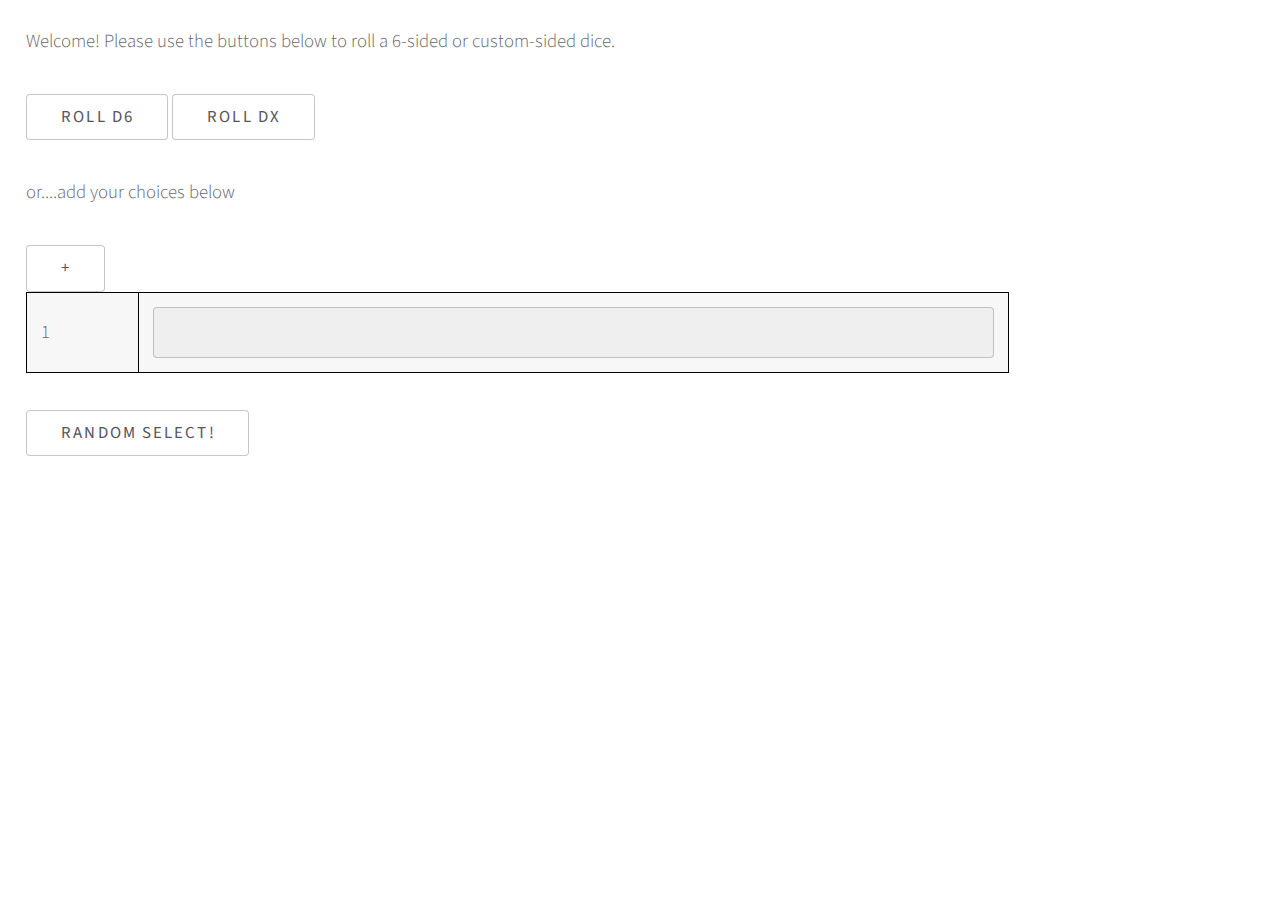
==== commit 26ecbc78: "Update index.html" ====
--- a/index.html
+++ b/index.html
@@ -20,7 +20,7 @@
 
                 td {
                 border: 1px solid black;
-                padding: 3px 5px;
+                padding: 2px 3px;
                 }
         </style>
     </head>
@@ -43,7 +43,6 @@
         userArray[currentUser].charClass = "Ranger";
         userArray[currentUser].money = Math.floor(Math.random() * 100 );
     };
-
 
     function rolldX() { 
             let sides = prompt("How many sides on this dice?",6);
@@ -119,21 +118,19 @@
             "<p>You have randomly selected " + result + ". " + resultValue + ".</p>"); 
 
 
-                var rowsNotSelected = table.getElementsByTagName('tr');
-                for (var row = 0; row < rowsNotSelected.length; row++) {
-                    rowsNotSelected[row].style.backgroundColor = "";
-                    rowsNotSelected[row].classList.remove('selected');
-                }
-                var rowSelected = table.getElementsByTagName('tr')[result-1];
-                rowSelected.style.backgroundColor = "lightyellow";
-                rowSelected.className += " selected";
-            }
-
-    //window.onload = highlight_row;
+        var rowsNotSelected = table.getElementsByTagName('tr');
+        for (var row = 0; row < rowsNotSelected.length; row++) {
+            rowsNotSelected[row].style.backgroundColor = "";
+            rowsNotSelected[row].classList.remove('selected');
+        }
+        var rowSelected = table.getElementsByTagName('tr')[result-1];
+        rowSelected.style.backgroundColor = "lightyellow";
+        rowSelected.className += " selected";
+    }
 
     //Starting text
-    //document.body.innerHTML = "<p>Welcome! Please use the buttons below to roll a 6-sided or custom-sided dice." 
-        document.getElementById("main_body").insertAdjacentHTML("afterend","Welcome! Please use the buttons below to roll a 6-sided or custom-sided dice."); 
+    document.body.innerHTML = "<p>Welcome! Please use the buttons below to roll a 6-sided or custom-sided dice." 
+        //document.getElementById("main_body").insertAdjacentHTML("afterend","Welcome! Please use the buttons below to roll a 6-sided or custom-sided dice."); 
   </script>
   
   <p id="main_body"></p> 
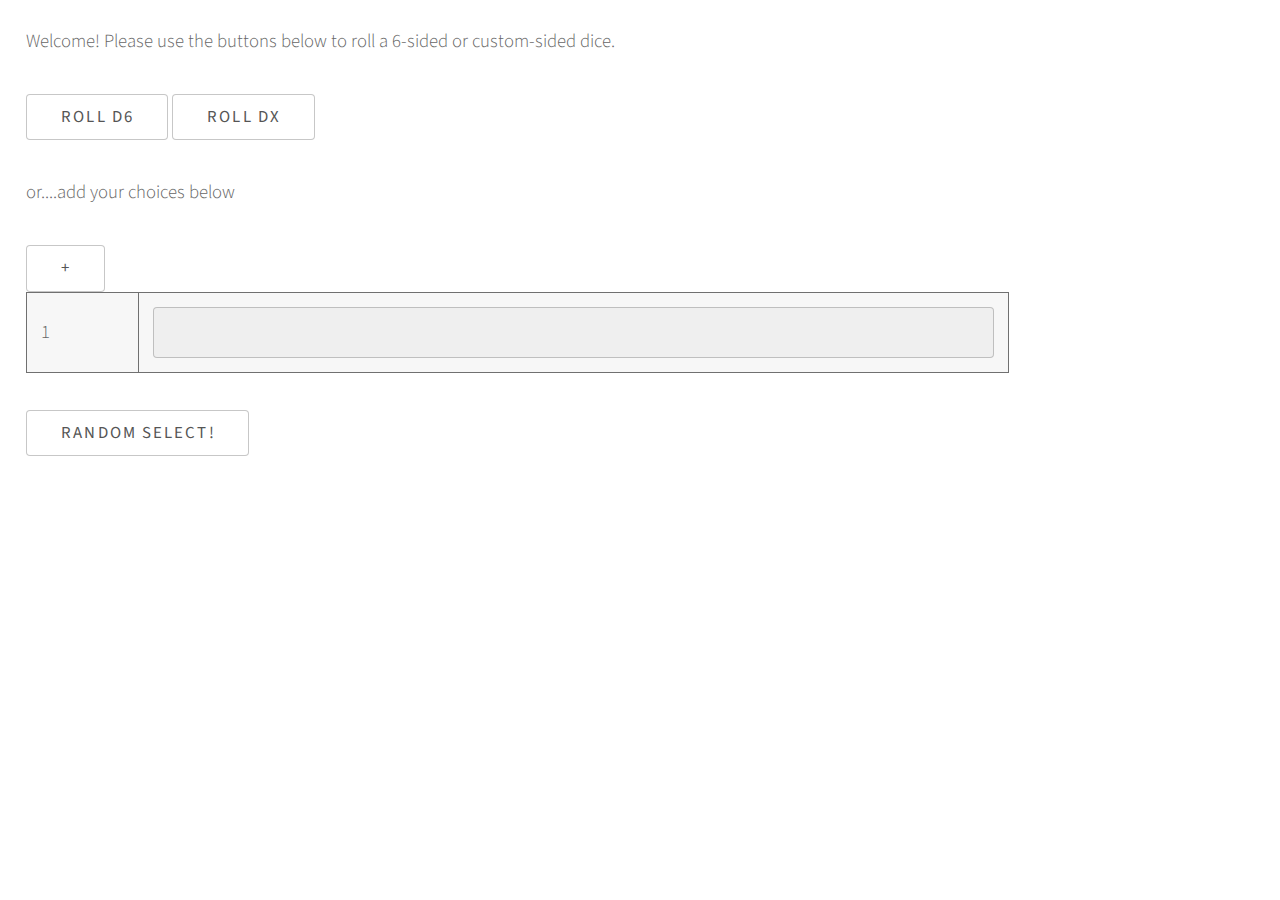
==== commit 29302c9f: "Update index.html" ====
--- a/index.html
+++ b/index.html
@@ -19,7 +19,7 @@
                 }
 
                 td {
-                border: 1px solid black;
+                border: 1px solid rgb(112, 112, 112);
                 padding: 2px 3px;
                 }
         </style>
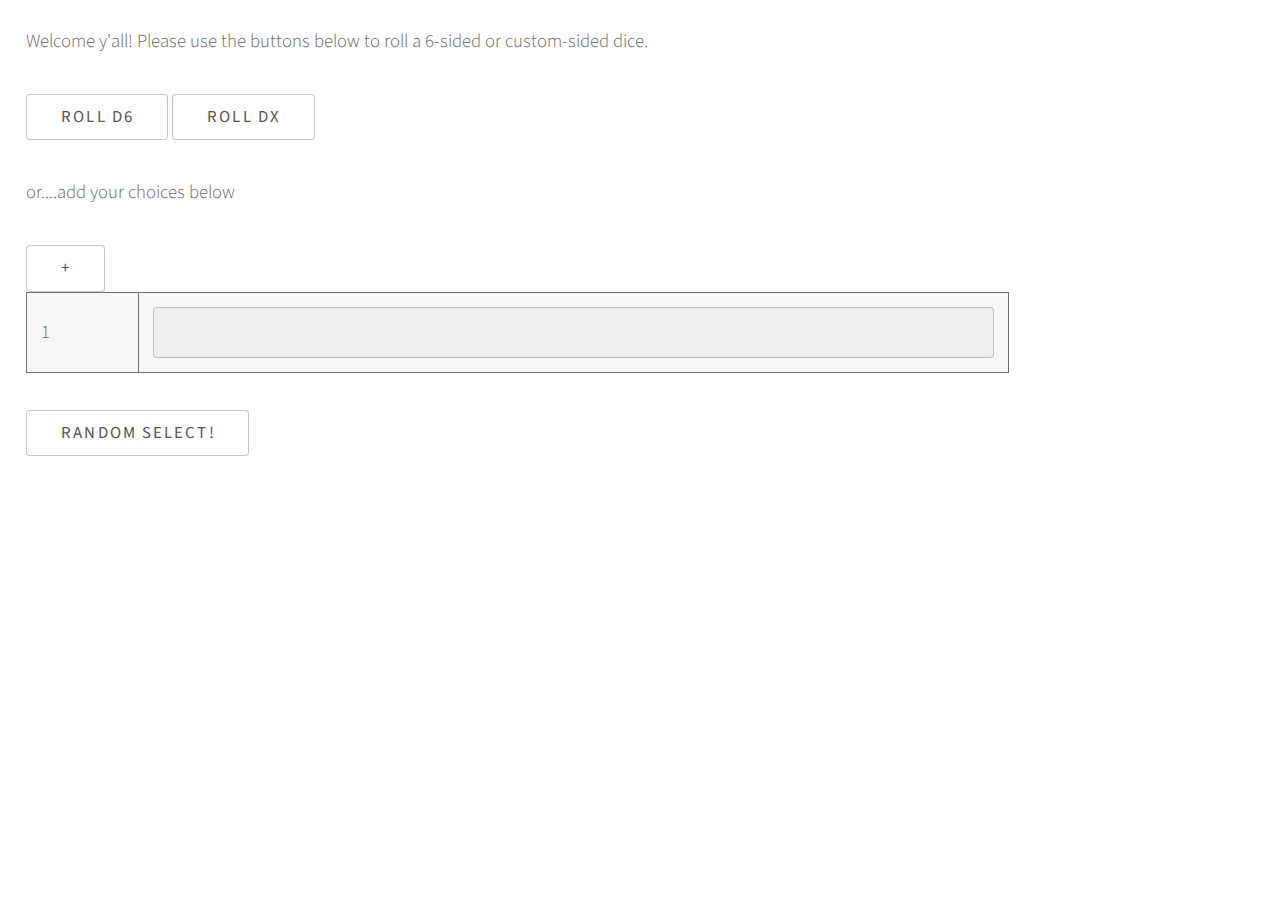
==== commit 45e9d71f: "Update index.html" ====
--- a/index.html
+++ b/index.html
@@ -4,6 +4,7 @@
         <noscript>
             <link rel="stylesheet" href="html5up-photon/assets/css/noscript.css" />
         </noscript>
+        <title>Runae's Random Stuff</title>
         <style>
             div.sticky {
               position: -webkit-sticky;
@@ -129,7 +130,7 @@
     }
 
     //Starting text
-    document.body.innerHTML = "<p>Welcome! Please use the buttons below to roll a 6-sided or custom-sided dice." 
+    document.body.innerHTML = "<p>Welcome y'all! Please use the buttons below to roll a 6-sided or custom-sided dice." 
         //document.getElementById("main_body").insertAdjacentHTML("afterend","Welcome! Please use the buttons below to roll a 6-sided or custom-sided dice."); 
   </script>
   
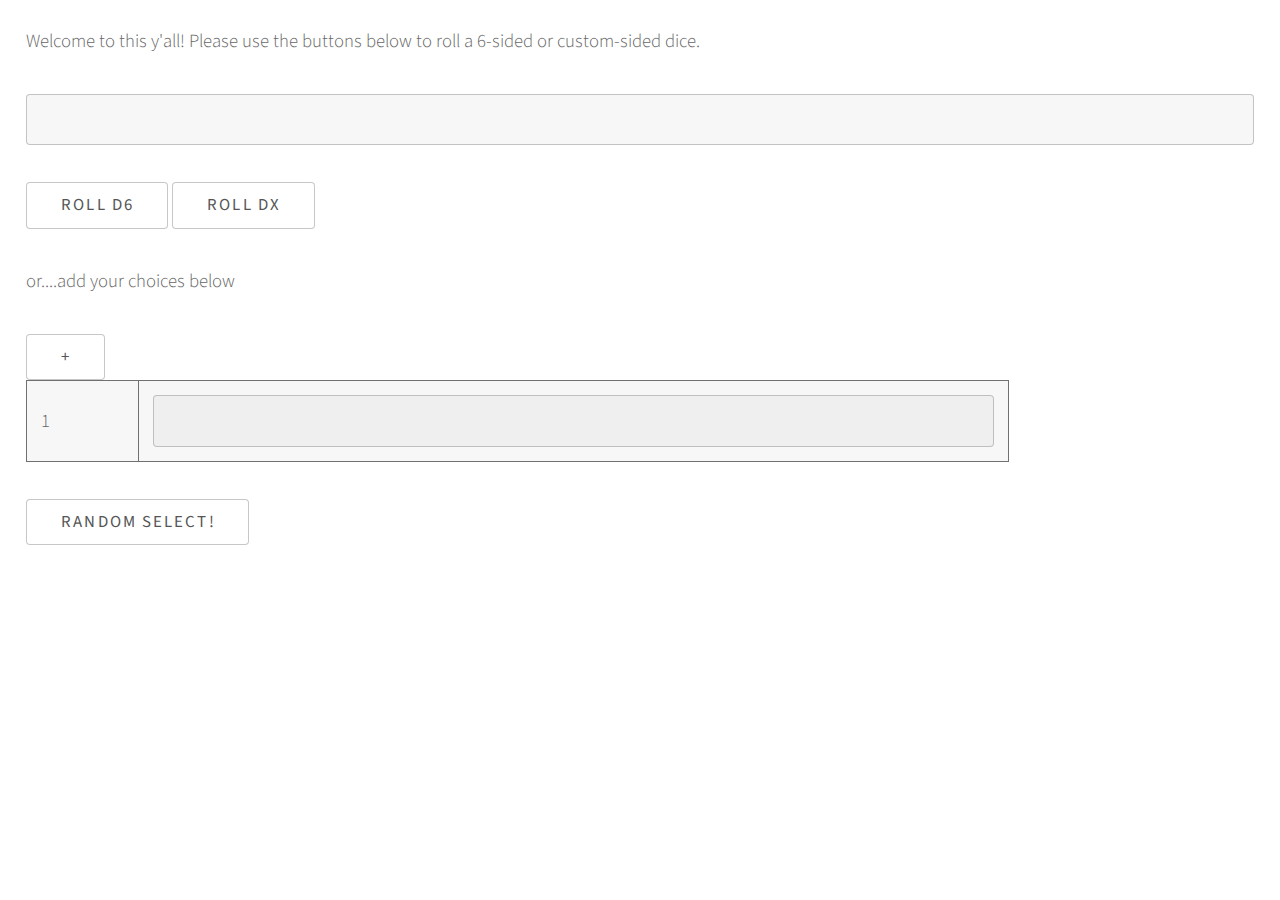
==== commit a64a7b68: "Update index.html" ====
--- a/index.html
+++ b/index.html
@@ -25,8 +25,16 @@
                 }
         </style>
     </head>
+    <input type="text">
 <body>
     
+
+
+
+
+
+
+
   <p>Before the script...</p>
 
   <script>
@@ -130,8 +138,13 @@
     }
 
     //Starting text
-    document.body.innerHTML = "<p>Welcome y'all! Please use the buttons below to roll a 6-sided or custom-sided dice." 
+    document.body.innerHTML = "<p>Welcome to this y'all! Please use the buttons below to roll a 6-sided or custom-sided dice." 
         //document.getElementById("main_body").insertAdjacentHTML("afterend","Welcome! Please use the buttons below to roll a 6-sided or custom-sided dice."); 
+  
+        const input = document.createElement("input");
+          input.setAttribute("type", "text");
+          document.body.appendChild(input);
+  
   </script>
   
   <p id="main_body"></p> 
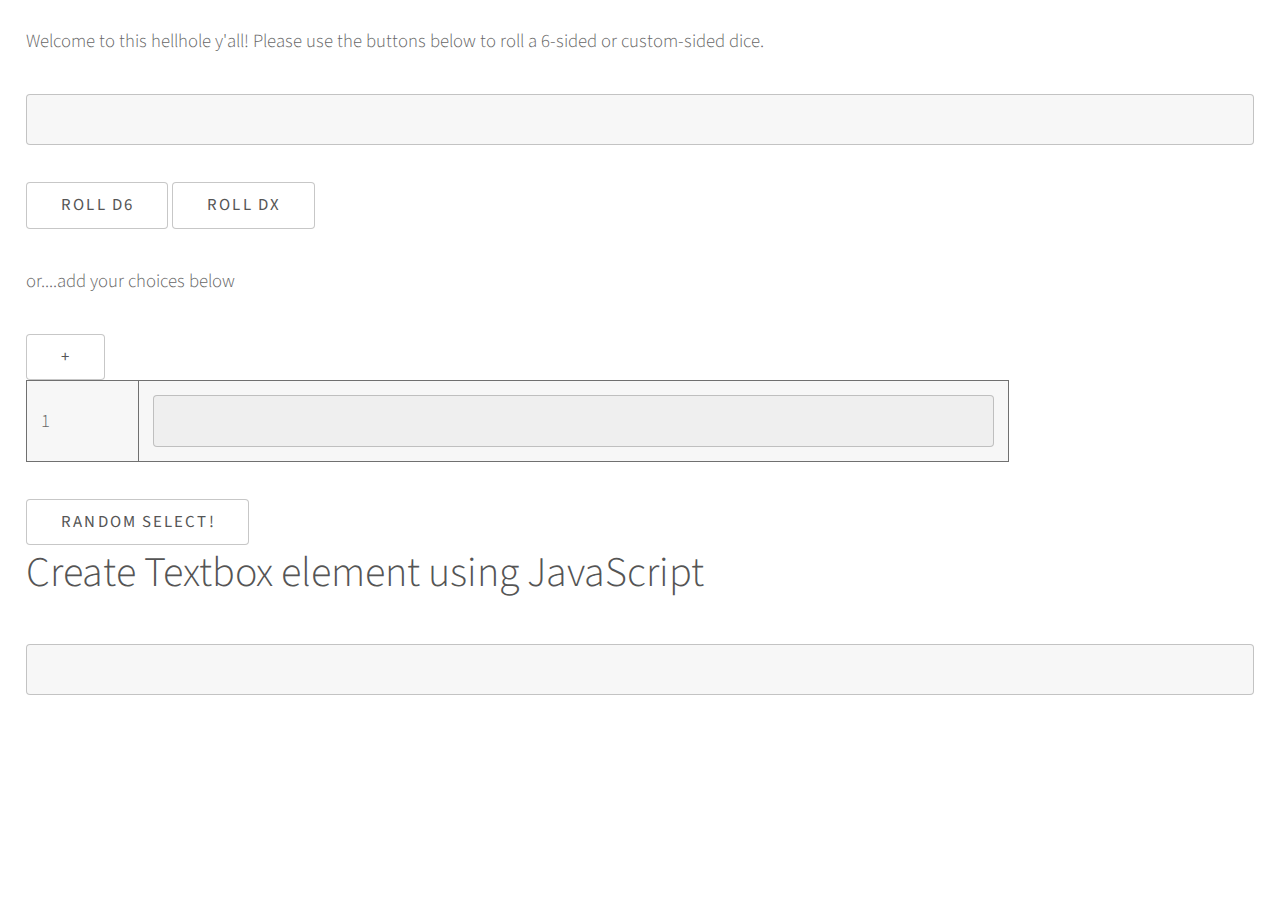
==== commit 47554fd9: "adding text box" ====
--- a/index.html
+++ b/index.html
@@ -25,14 +25,7 @@
                 }
         </style>
     </head>
-    <input type="text">
 <body>
-    
-
-
-
-
-
 
 
   <p>Before the script...</p>
@@ -138,13 +131,13 @@
     }
 
     //Starting text
-    document.body.innerHTML = "<p>Welcome to this y'all! Please use the buttons below to roll a 6-sided or custom-sided dice." 
+    document.body.innerHTML = "<p>Welcome to this hellhole y'all! Please use the buttons below to roll a 6-sided or custom-sided dice." 
         //document.getElementById("main_body").insertAdjacentHTML("afterend","Welcome! Please use the buttons below to roll a 6-sided or custom-sided dice."); 
   
-        const input = document.createElement("input");
-          input.setAttribute("type", "text");
-          document.body.appendChild(input);
-  
+    const input = document.createElement("input");
+        input.setAttribute("type", "text");
+        document.body.appendChild(input);
+
   </script>
   
   <p id="main_body"></p> 
@@ -166,6 +159,9 @@
 
   <input id="chooseRandRow" type="button" value="Random Select!" onclick="chooseRandRow()" /> 
 
+  <h1>Create Textbox element using JavaScript</h1>
+  <input type="text">
+
 </body>
 
 </html>